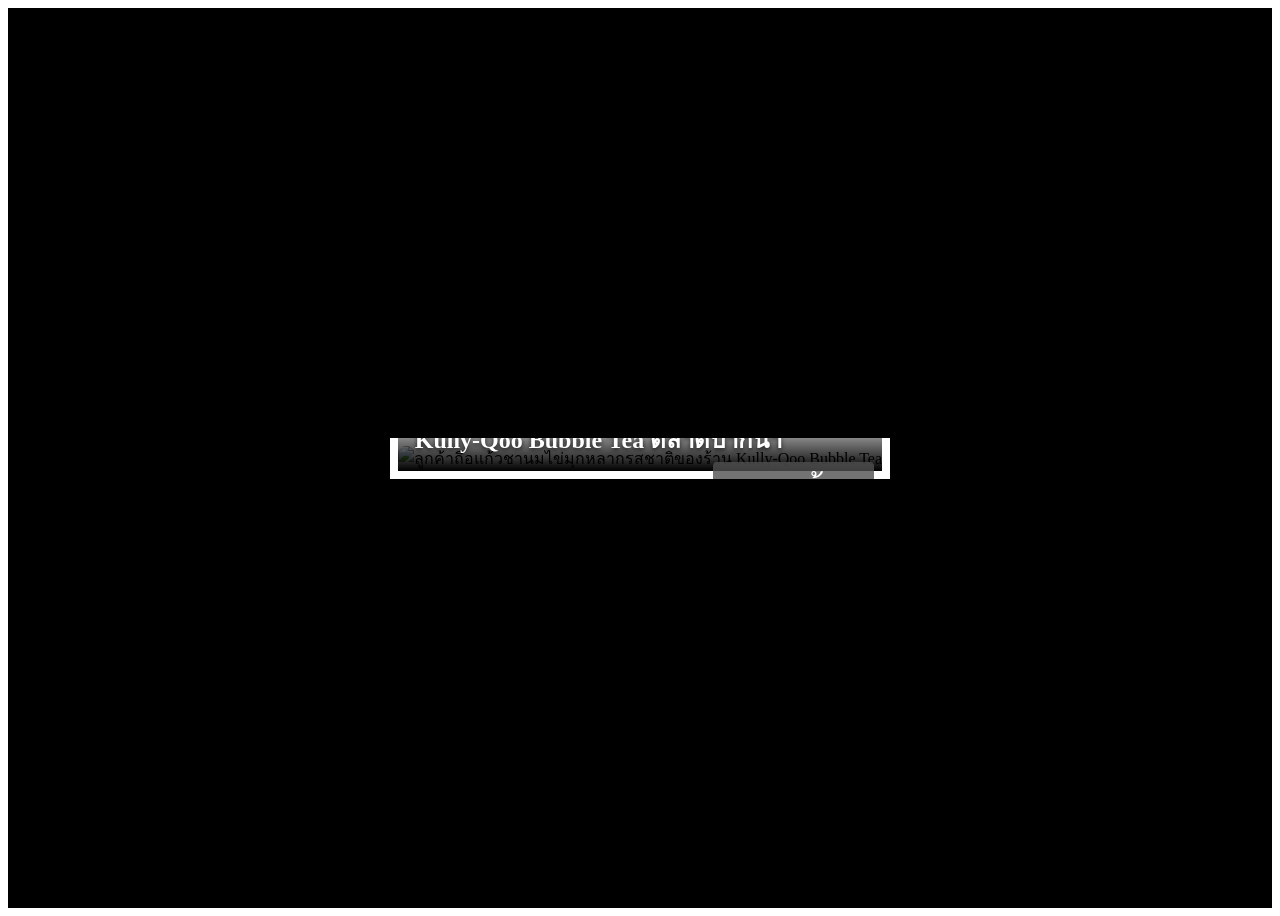
==== ex1-bubble-tea-shop/index.html @ f0c6b994 "feat(ex1): add image card and its style" ====
<!DOCTYPE html>
<html lang="en">

<head>
  <meta charset="UTF-8" />
  <meta http-equiv="X-UA-Compatible" content="IE=edge" />
  <meta name="viewport" content="width=device-width, initial-scale=1.0" />
  <link rel="stylesheet" href="./style.css" />
  <title>Positioned Layout Exercise 1 Bubble Tea Shop</title>
</head>

<body>
  <!-- Start coding here -->
  <section class="bubble-tea-card">
    <figure class="bubble-tea-image-wrapper">
      <div class="bubble-tea-image-wrapper-inner">
        <img src="./preview-img.jpeg" alt="ลูกค้าถือแก้วชานมไข่มุกหลากรสชาติของร้าน Kully-Qoo Bubble Tea" class="bubble-tea-image" />
        <figcaption class="bubble-tea-caption">
          Kully-Qoo Bubble Tea ตลาดปากน้ำ
        </figcaption>
        <div class="bubble-tea-badge">ปากน้ำ</div>
      </div>
    </figure>
  </section>
</body>

</html>
---- ex1-bubble-tea-shop/style.css ----
body {
  font-family: "Kanit";
}

/* Start coding here */

.bubble-tea-card {
  display: flex;
  justify-content: center;
  align-items: center;
  min-height: 100vh;
  background: #000;
}

.bubble-tea-image-wrapper {
  position: relative;
  background: #fff;
  /* border-radius: 8px; */
  box-shadow: 0 2px 8px rgba(0,0,0,0.3);
  overflow: hidden;
  max-width: 600px;
  padding: 8px;
  /* border: 4px solid #fff; */
}

.bubble-tea-image-wrapper-inner {
  position: relative;
}

.bubble-tea-image {
  display: flex;
  width: 100%;
  height: auto;
  border-radius: 8px;
}

.bubble-tea-badge {
  position: absolute;
  top: 16px;
  right: 8px;
  background: rgba(80,80,80,0.8);
  color: #fff;
  font-size: 2rem;
  padding: 0.2em 1em;
  border-radius: 4px;
  font-weight: 500;
}

.bubble-tea-caption {
  position: absolute;
  left: 0;
  bottom: 0;
  width: 100%;
  background: linear-gradient(0deg, rgba(0,0,0,1) 0%, rgba(0,0,0,0) 100%);
  color: #fff;
  font-size: 1.5rem;
  font-family: serif;
  padding: 0.5em 0.7em;
  font-weight: bold;
  text-shadow: 0 2px 4px rgba(0,0,0,0.7);
  box-sizing: border-box;
}
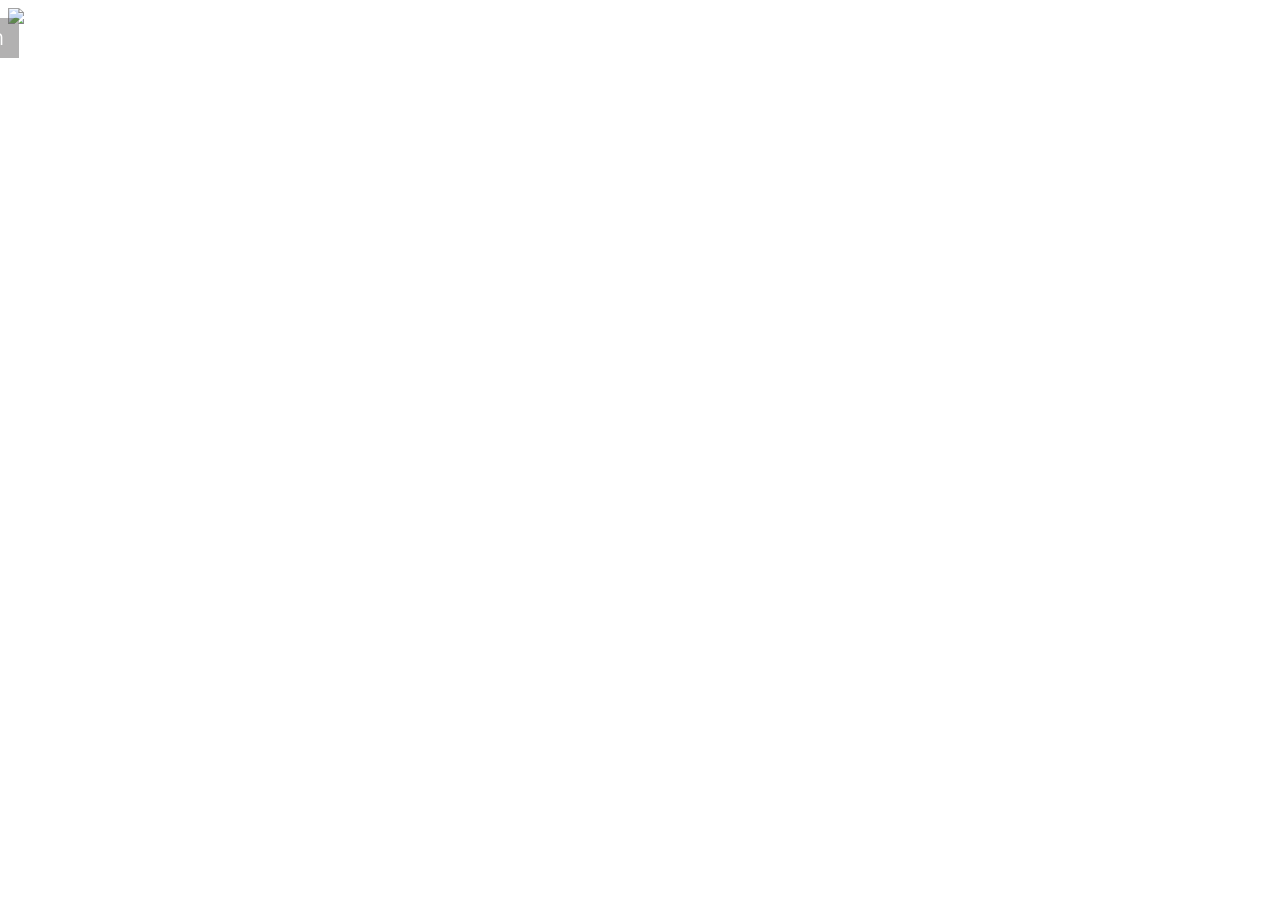
==== commit eea3ca7a: "refactor: enhance image container and add labels for better presentation" ====
--- a/ex1-bubble-tea-shop/index.html
+++ b/ex1-bubble-tea-shop/index.html
@@ -11,17 +11,11 @@
 
 <body>
   <!-- Start coding here -->
-  <section class="bubble-tea-card">
-    <figure class="bubble-tea-image-wrapper">
-      <div class="bubble-tea-image-wrapper-inner">
-        <img src="./preview-img.jpeg" alt="ลูกค้าถือแก้วชานมไข่มุกหลากรสชาติของร้าน Kully-Qoo Bubble Tea" class="bubble-tea-image" />
-        <figcaption class="bubble-tea-caption">
-          Kully-Qoo Bubble Tea ตลาดปากน้ำ
-        </figcaption>
-        <div class="bubble-tea-badge">ปากน้ำ</div>
-      </div>
-    </figure>
-  </section>
+  <div class="img-container">
+    <img src="./preview-img.jpeg" />
+    <div class="bottom-left-label">Kully-Qoo Bubble Tea ตลาดปากน้ำ</div>
+    <div class="top-right-label">ปากน้ำ</div>
+  </div>
 </body>
 
 </html>
--- a/ex1-bubble-tea-shop/style.css
+++ b/ex1-bubble-tea-shop/style.css
@@ -3,60 +3,28 @@
 }
 
 /* Start coding here */
-
-.bubble-tea-card {
-  display: flex;
-  justify-content: center;
-  align-items: center;
-  min-height: 100vh;
-  background: #000;
+.img-container {
+  position: relative;
+  display: inline-block;
 }
 
-.bubble-tea-image-wrapper {
-  position: relative;
-  background: #fff;
-  /* border-radius: 8px; */
-  box-shadow: 0 2px 8px rgba(0,0,0,0.3);
-  overflow: hidden;
-  max-width: 600px;
-  padding: 8px;
-  /* border: 4px solid #fff; */
+.top-right-label {
+  position: absolute;
+  top: 10px;
+  right: 5px;
+  background: rgba(103, 101, 101, 0.5); /* หรือจะไม่ใส่ก็ได้ */
+  padding: 4px 15px;
+  font-size: 20px;
+  border-radius: 0 0 0 0px;
+  color: white;
 }
 
-.bubble-tea-image-wrapper-inner {
-  position: relative;
-}
-
-.bubble-tea-image {
-  display: flex;
-  width: 100%;
-  height: auto;
-  border-radius: 8px;
-}
-
-.bubble-tea-badge {
+.bottom-left-label {
   position: absolute;
-  top: 16px;
-  right: 8px;
-  background: rgba(80,80,80,0.8);
-  color: #fff;
-  font-size: 2rem;
-  padding: 0.2em 1em;
-  border-radius: 4px;
-  font-weight: 500;
-}
-
-.bubble-tea-caption {
-  position: absolute;
+  bottom: 0;
   left: 0;
-  bottom: 0;
-  width: 100%;
-  background: linear-gradient(0deg, rgba(0,0,0,1) 0%, rgba(0,0,0,0) 100%);
-  color: #fff;
-  font-size: 1.5rem;
-  font-family: serif;
-  padding: 0.5em 0.7em;
-  font-weight: bold;
-  text-shadow: 0 2px 4px rgba(0,0,0,0.7);
-  box-sizing: border-box;
+  color: white;
+  padding: 8px 12px;
+  font-size: 25px;
+  border-radius: 0 0 0 0px;
 }
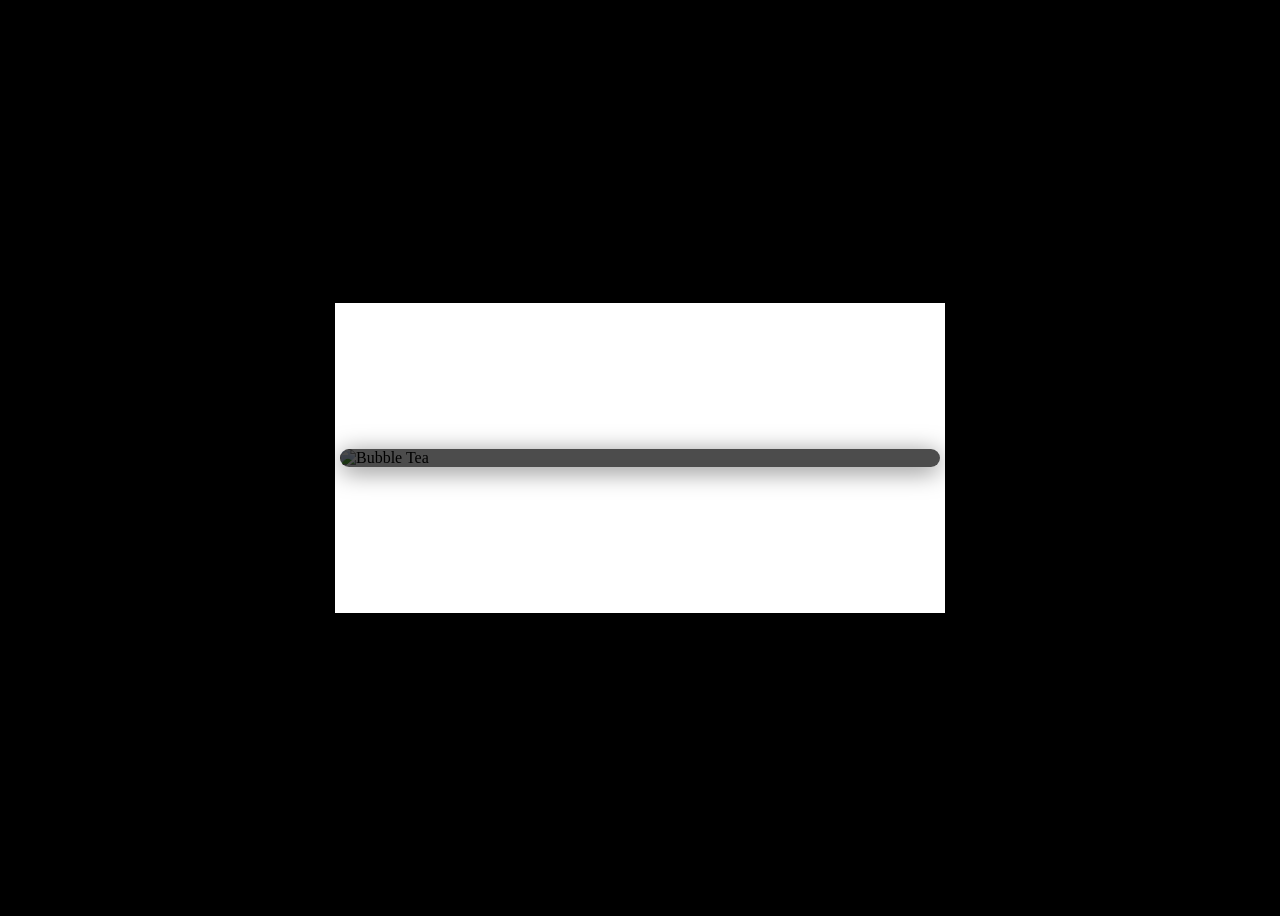
==== commit 4ea092e4: "add ex1&ex2" ====
--- a/ex1-bubble-tea-shop/index.html
+++ b/ex1-bubble-tea-shop/index.html
@@ -10,11 +10,13 @@
 </head>
 
 <body>
-  <!-- Start coding here -->
-  <div class="img-container">
-    <img src="./preview-img.jpeg" />
-    <div class="bottom-left-label">Kully-Qoo Bubble Tea ตลาดปากน้ำ</div>
-    <div class="top-right-label">ปากน้ำ</div>
+  <div class="background-rect"></div>
+  <div class="bubble-tea-card">
+    <img src="preview-img.jpeg" alt="Bubble Tea" class="card-img">
+    <div class="card-label">ปากน้ำ</div>
+    <div class="card-footer">
+      Kully-Qoo Bubble Tea ตลาดปากน้ำ
+    </div>
   </div>
 </body>
 
--- a/ex1-bubble-tea-shop/style.css
+++ b/ex1-bubble-tea-shop/style.css
@@ -1,30 +1,60 @@
 body {
-  font-family: "Kanit";
+  background: #000;
+  min-height: 100vh;
+  display: flex;
+  align-items: center;
+  justify-content: center;
+  position: relative;
 }
 
-/* Start coding here */
-.img-container {
-  position: relative;
-  display: inline-block;
+.background-rect {
+  position: absolute;
+  width: 610px;
+  height: 310px;
+  background: #fff;
+  border-radius: 2opx;
+  box-shadow: 0 8px 32px rgba(0,0,0,0.2);
+  z-index: 0;
+  top: 50%;
+  left: 50%;
+  transform: translate(-50%, -50%);
 }
 
-.top-right-label {
-  position: absolute;
-  top: 10px;
-  right: 5px;
-  background: rgba(103, 101, 101, 0.5); /* หรือจะไม่ใส่ก็ได้ */
-  padding: 4px 15px;
-  font-size: 20px;
-  border-radius: 0 0 0 0px;
-  color: white;
+.bubble-tea-card {
+  position: relative;
+  width: 600px;
+  border-radius: 10px;
+  overflow: hidden;
+  box-shadow: 0 4px 24px rgba(0,0,0,0.5);
+  background: #fff;
+  z-index: 1;
 }
 
-.bottom-left-label {
+.card-img {
+  width: 100%;
+  display: block;
+}
+
+.card-label {
   position: absolute;
+  top: 24px;
+  right: -8px; /* Move label outside the card, closer to background-rect edge */
+  background: rgba(100, 100, 100, 0.8);
+  color: #fff;
+  font-size: 2rem;
+  padding: 8px 32px;
+  border-radius: 4px;
+  z-index: 1;
+}
+
+.card-footer {
+  position: absolute;
+  left: 0;
+  right: 0;
   bottom: 0;
-  left: 0;
-  color: white;
-  padding: 8px 12px;
-  font-size: 25px;
-  border-radius: 0 0 0 0px;
+  padding: 20px 24px;
+  background: linear-gradient(to top, rgba(0,0,0,0.7) 80%, rgba(0,0,0,0));
+  color: #fff;
+  font-size: 2rem;
+  font-family: serif;
 }
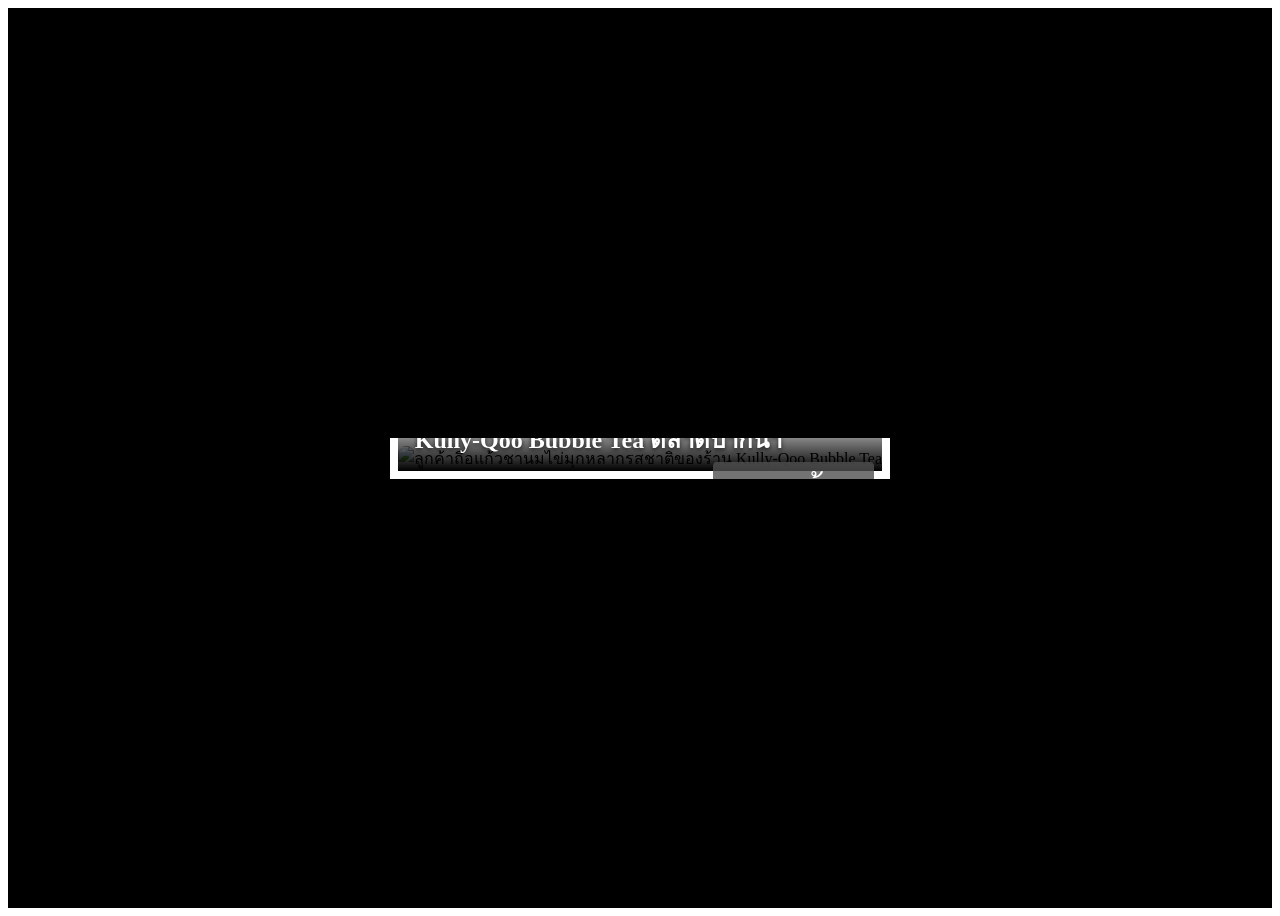
==== commit b3d0c22c: "Merge 76f2b07530d6bf1b890693f73ebae23525e716cc into ffe97edf35158236c371840ca9582258834c459b" ====
--- a/ex1-bubble-tea-shop/index.html
+++ b/ex1-bubble-tea-shop/index.html
@@ -10,14 +10,18 @@
 </head>
 
 <body>
-  <div class="background-rect"></div>
-  <div class="bubble-tea-card">
-    <img src="preview-img.jpeg" alt="Bubble Tea" class="card-img">
-    <div class="card-label">ปากน้ำ</div>
-    <div class="card-footer">
-      Kully-Qoo Bubble Tea ตลาดปากน้ำ
-    </div>
-  </div>
+  <!-- Start coding here -->
+  <section class="bubble-tea-card">
+    <figure class="bubble-tea-image-wrapper">
+      <div class="bubble-tea-image-wrapper-inner">
+        <img src="./preview-img.jpeg" alt="ลูกค้าถือแก้วชานมไข่มุกหลากรสชาติของร้าน Kully-Qoo Bubble Tea" class="bubble-tea-image" />
+        <figcaption class="bubble-tea-caption">
+          Kully-Qoo Bubble Tea ตลาดปากน้ำ
+        </figcaption>
+        <div class="bubble-tea-badge">ปากน้ำ</div>
+      </div>
+    </figure>
+  </section>
 </body>
 
 </html>
--- a/ex1-bubble-tea-shop/style.css
+++ b/ex1-bubble-tea-shop/style.css
@@ -1,60 +1,62 @@
 body {
+  font-family: "Kanit";
+}
+
+/* Start coding here */
+
+.bubble-tea-card {
+  display: flex;
+  justify-content: center;
+  align-items: center;
+  min-height: 100vh;
   background: #000;
-  min-height: 100vh;
-  display: flex;
-  align-items: center;
-  justify-content: center;
+}
+
+.bubble-tea-image-wrapper {
+  position: relative;
+  background: #fff;
+  /* border-radius: 8px; */
+  box-shadow: 0 2px 8px rgba(0,0,0,0.3);
+  overflow: hidden;
+  max-width: 600px;
+  padding: 8px;
+  /* border: 4px solid #fff; */
+}
+
+.bubble-tea-image-wrapper-inner {
   position: relative;
 }
 
-.background-rect {
-  position: absolute;
-  width: 610px;
-  height: 310px;
-  background: #fff;
-  border-radius: 2opx;
-  box-shadow: 0 8px 32px rgba(0,0,0,0.2);
-  z-index: 0;
-  top: 50%;
-  left: 50%;
-  transform: translate(-50%, -50%);
+.bubble-tea-image {
+  display: flex;
+  width: 100%;
+  height: auto;
+  border-radius: 8px;
 }
 
-.bubble-tea-card {
-  position: relative;
-  width: 600px;
-  border-radius: 10px;
-  overflow: hidden;
-  box-shadow: 0 4px 24px rgba(0,0,0,0.5);
-  background: #fff;
-  z-index: 1;
+.bubble-tea-badge {
+  position: absolute;
+  top: 16px;
+  right: 8px;
+  background: rgba(80,80,80,0.8);
+  color: #fff;
+  font-size: 2rem;
+  padding: 0.2em 1em;
+  border-radius: 4px;
+  font-weight: 500;
 }
 
-.card-img {
-  width: 100%;
-  display: block;
-}
-
-.card-label {
-  position: absolute;
-  top: 24px;
-  right: -8px; /* Move label outside the card, closer to background-rect edge */
-  background: rgba(100, 100, 100, 0.8);
-  color: #fff;
-  font-size: 2rem;
-  padding: 8px 32px;
-  border-radius: 4px;
-  z-index: 1;
-}
-
-.card-footer {
+.bubble-tea-caption {
   position: absolute;
   left: 0;
-  right: 0;
   bottom: 0;
-  padding: 20px 24px;
-  background: linear-gradient(to top, rgba(0,0,0,0.7) 80%, rgba(0,0,0,0));
+  width: 100%;
+  background: linear-gradient(0deg, rgba(0,0,0,1) 0%, rgba(0,0,0,0) 100%);
   color: #fff;
-  font-size: 2rem;
+  font-size: 1.5rem;
   font-family: serif;
+  padding: 0.5em 0.7em;
+  font-weight: bold;
+  text-shadow: 0 2px 4px rgba(0,0,0,0.7);
+  box-sizing: border-box;
 }
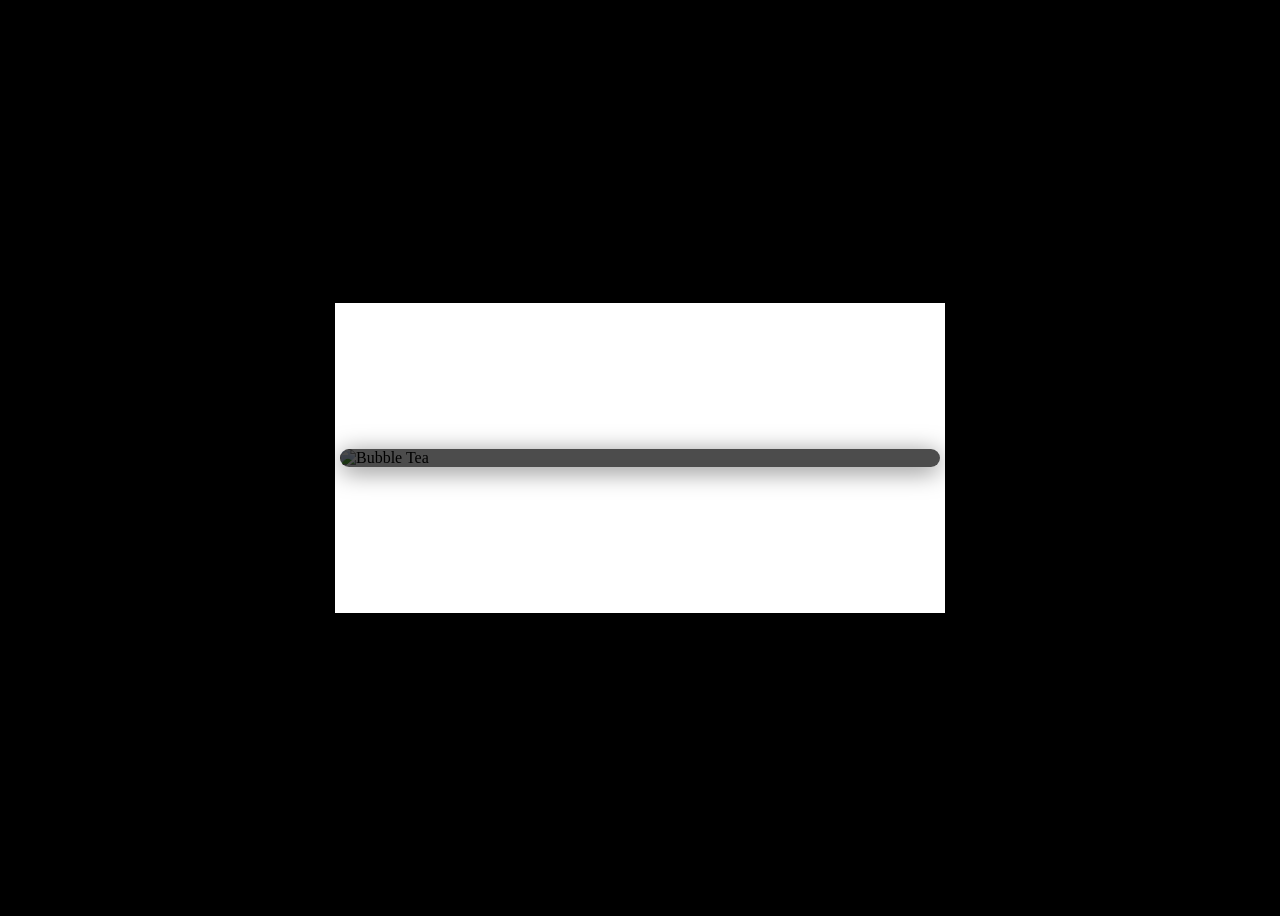
==== commit 341bc290: "Merge 4ea092e439ed86a5e17c844526b4e2234f324b44 into ffe97edf35158236c371840ca9582258834c459b" ====
--- a/ex1-bubble-tea-shop/index.html
+++ b/ex1-bubble-tea-shop/index.html
@@ -10,18 +10,14 @@
 </head>
 
 <body>
-  <!-- Start coding here -->
-  <section class="bubble-tea-card">
-    <figure class="bubble-tea-image-wrapper">
-      <div class="bubble-tea-image-wrapper-inner">
-        <img src="./preview-img.jpeg" alt="ลูกค้าถือแก้วชานมไข่มุกหลากรสชาติของร้าน Kully-Qoo Bubble Tea" class="bubble-tea-image" />
-        <figcaption class="bubble-tea-caption">
-          Kully-Qoo Bubble Tea ตลาดปากน้ำ
-        </figcaption>
-        <div class="bubble-tea-badge">ปากน้ำ</div>
-      </div>
-    </figure>
-  </section>
+  <div class="background-rect"></div>
+  <div class="bubble-tea-card">
+    <img src="preview-img.jpeg" alt="Bubble Tea" class="card-img">
+    <div class="card-label">ปากน้ำ</div>
+    <div class="card-footer">
+      Kully-Qoo Bubble Tea ตลาดปากน้ำ
+    </div>
+  </div>
 </body>
 
 </html>
--- a/ex1-bubble-tea-shop/style.css
+++ b/ex1-bubble-tea-shop/style.css
@@ -1,62 +1,60 @@
 body {
-  font-family: "Kanit";
-}
-
-/* Start coding here */
-
-.bubble-tea-card {
+  background: #000;
+  min-height: 100vh;
   display: flex;
+  align-items: center;
   justify-content: center;
-  align-items: center;
-  min-height: 100vh;
-  background: #000;
-}
-
-.bubble-tea-image-wrapper {
-  position: relative;
-  background: #fff;
-  /* border-radius: 8px; */
-  box-shadow: 0 2px 8px rgba(0,0,0,0.3);
-  overflow: hidden;
-  max-width: 600px;
-  padding: 8px;
-  /* border: 4px solid #fff; */
-}
-
-.bubble-tea-image-wrapper-inner {
   position: relative;
 }
 
-.bubble-tea-image {
-  display: flex;
-  width: 100%;
-  height: auto;
-  border-radius: 8px;
+.background-rect {
+  position: absolute;
+  width: 610px;
+  height: 310px;
+  background: #fff;
+  border-radius: 2opx;
+  box-shadow: 0 8px 32px rgba(0,0,0,0.2);
+  z-index: 0;
+  top: 50%;
+  left: 50%;
+  transform: translate(-50%, -50%);
 }
 
-.bubble-tea-badge {
+.bubble-tea-card {
+  position: relative;
+  width: 600px;
+  border-radius: 10px;
+  overflow: hidden;
+  box-shadow: 0 4px 24px rgba(0,0,0,0.5);
+  background: #fff;
+  z-index: 1;
+}
+
+.card-img {
+  width: 100%;
+  display: block;
+}
+
+.card-label {
   position: absolute;
-  top: 16px;
-  right: 8px;
-  background: rgba(80,80,80,0.8);
+  top: 24px;
+  right: -8px; /* Move label outside the card, closer to background-rect edge */
+  background: rgba(100, 100, 100, 0.8);
   color: #fff;
   font-size: 2rem;
-  padding: 0.2em 1em;
+  padding: 8px 32px;
   border-radius: 4px;
-  font-weight: 500;
+  z-index: 1;
 }
 
-.bubble-tea-caption {
+.card-footer {
   position: absolute;
   left: 0;
+  right: 0;
   bottom: 0;
-  width: 100%;
-  background: linear-gradient(0deg, rgba(0,0,0,1) 0%, rgba(0,0,0,0) 100%);
+  padding: 20px 24px;
+  background: linear-gradient(to top, rgba(0,0,0,0.7) 80%, rgba(0,0,0,0));
   color: #fff;
-  font-size: 1.5rem;
+  font-size: 2rem;
   font-family: serif;
-  padding: 0.5em 0.7em;
-  font-weight: bold;
-  text-shadow: 0 2px 4px rgba(0,0,0,0.7);
-  box-sizing: border-box;
 }
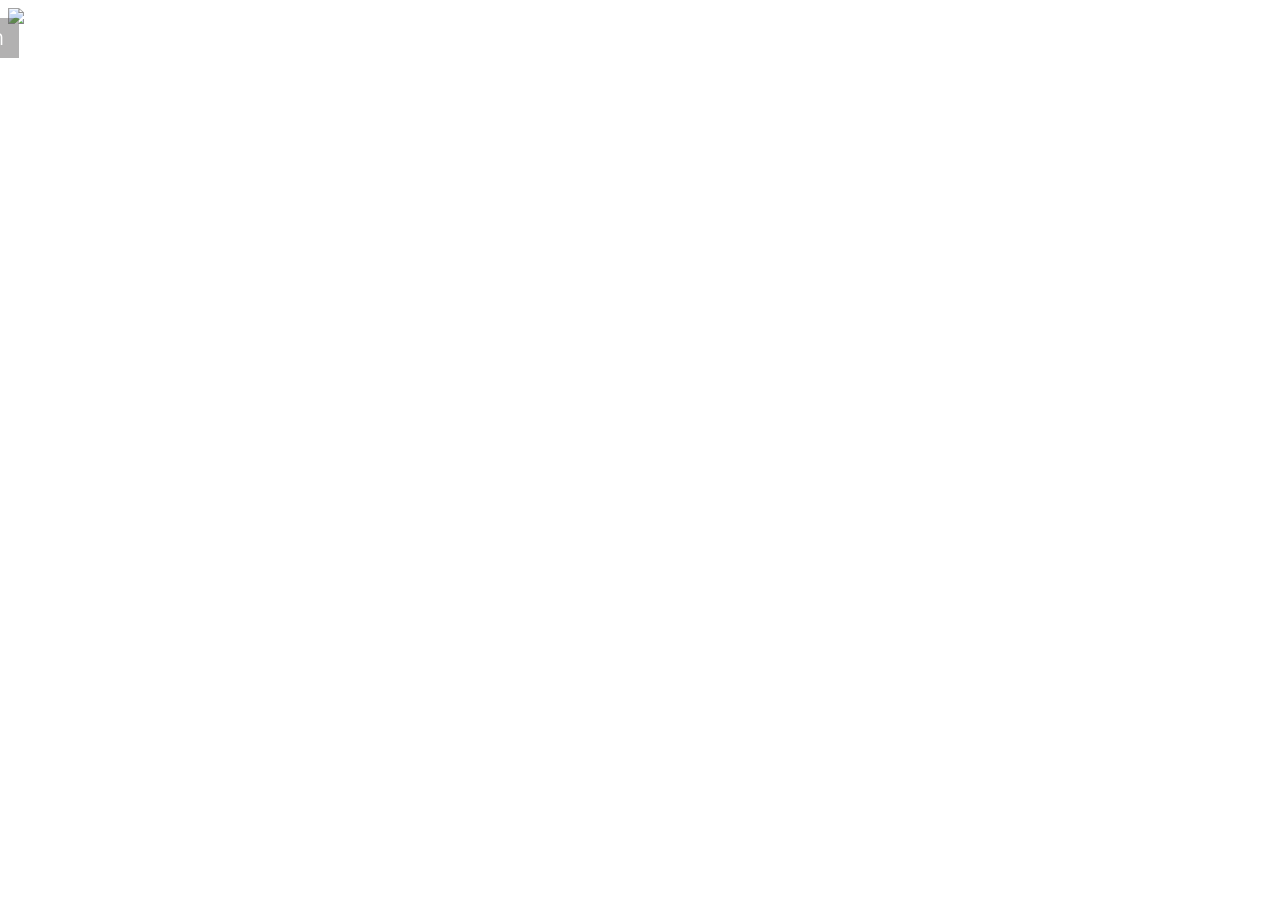
==== commit ea177ef7: "Merge pull request #4 from jirakrit-tkp/fsd9-โกน-ex2 Fsd9 โกน ex1-2" ====
--- a/ex1-bubble-tea-shop/index.html
+++ b/ex1-bubble-tea-shop/index.html
@@ -10,13 +10,11 @@
 </head>
 
 <body>
-  <div class="background-rect"></div>
-  <div class="bubble-tea-card">
-    <img src="preview-img.jpeg" alt="Bubble Tea" class="card-img">
-    <div class="card-label">ปากน้ำ</div>
-    <div class="card-footer">
-      Kully-Qoo Bubble Tea ตลาดปากน้ำ
-    </div>
+  <!-- Start coding here -->
+  <div class="img-container">
+    <img src="./preview-img.jpeg" />
+    <div class="bottom-left-label">Kully-Qoo Bubble Tea ตลาดปากน้ำ</div>
+    <div class="top-right-label">ปากน้ำ</div>
   </div>
 </body>
 
--- a/ex1-bubble-tea-shop/style.css
+++ b/ex1-bubble-tea-shop/style.css
@@ -1,60 +1,30 @@
 body {
-  background: #000;
-  min-height: 100vh;
-  display: flex;
-  align-items: center;
-  justify-content: center;
-  position: relative;
+  font-family: "Kanit";
 }
 
-.background-rect {
-  position: absolute;
-  width: 610px;
-  height: 310px;
-  background: #fff;
-  border-radius: 2opx;
-  box-shadow: 0 8px 32px rgba(0,0,0,0.2);
-  z-index: 0;
-  top: 50%;
-  left: 50%;
-  transform: translate(-50%, -50%);
+/* Start coding here */
+.img-container {
+  position: relative;
+  display: inline-block;
 }
 
-.bubble-tea-card {
-  position: relative;
-  width: 600px;
-  border-radius: 10px;
-  overflow: hidden;
-  box-shadow: 0 4px 24px rgba(0,0,0,0.5);
-  background: #fff;
-  z-index: 1;
+.top-right-label {
+  position: absolute;
+  top: 10px;
+  right: 5px;
+  background: rgba(103, 101, 101, 0.5); /* หรือจะไม่ใส่ก็ได้ */
+  padding: 4px 15px;
+  font-size: 20px;
+  border-radius: 0 0 0 0px;
+  color: white;
 }
 
-.card-img {
-  width: 100%;
-  display: block;
-}
-
-.card-label {
+.bottom-left-label {
   position: absolute;
-  top: 24px;
-  right: -8px; /* Move label outside the card, closer to background-rect edge */
-  background: rgba(100, 100, 100, 0.8);
-  color: #fff;
-  font-size: 2rem;
-  padding: 8px 32px;
-  border-radius: 4px;
-  z-index: 1;
-}
-
-.card-footer {
-  position: absolute;
+  bottom: 0;
   left: 0;
-  right: 0;
-  bottom: 0;
-  padding: 20px 24px;
-  background: linear-gradient(to top, rgba(0,0,0,0.7) 80%, rgba(0,0,0,0));
-  color: #fff;
-  font-size: 2rem;
-  font-family: serif;
+  color: white;
+  padding: 8px 12px;
+  font-size: 25px;
+  border-radius: 0 0 0 0px;
 }
